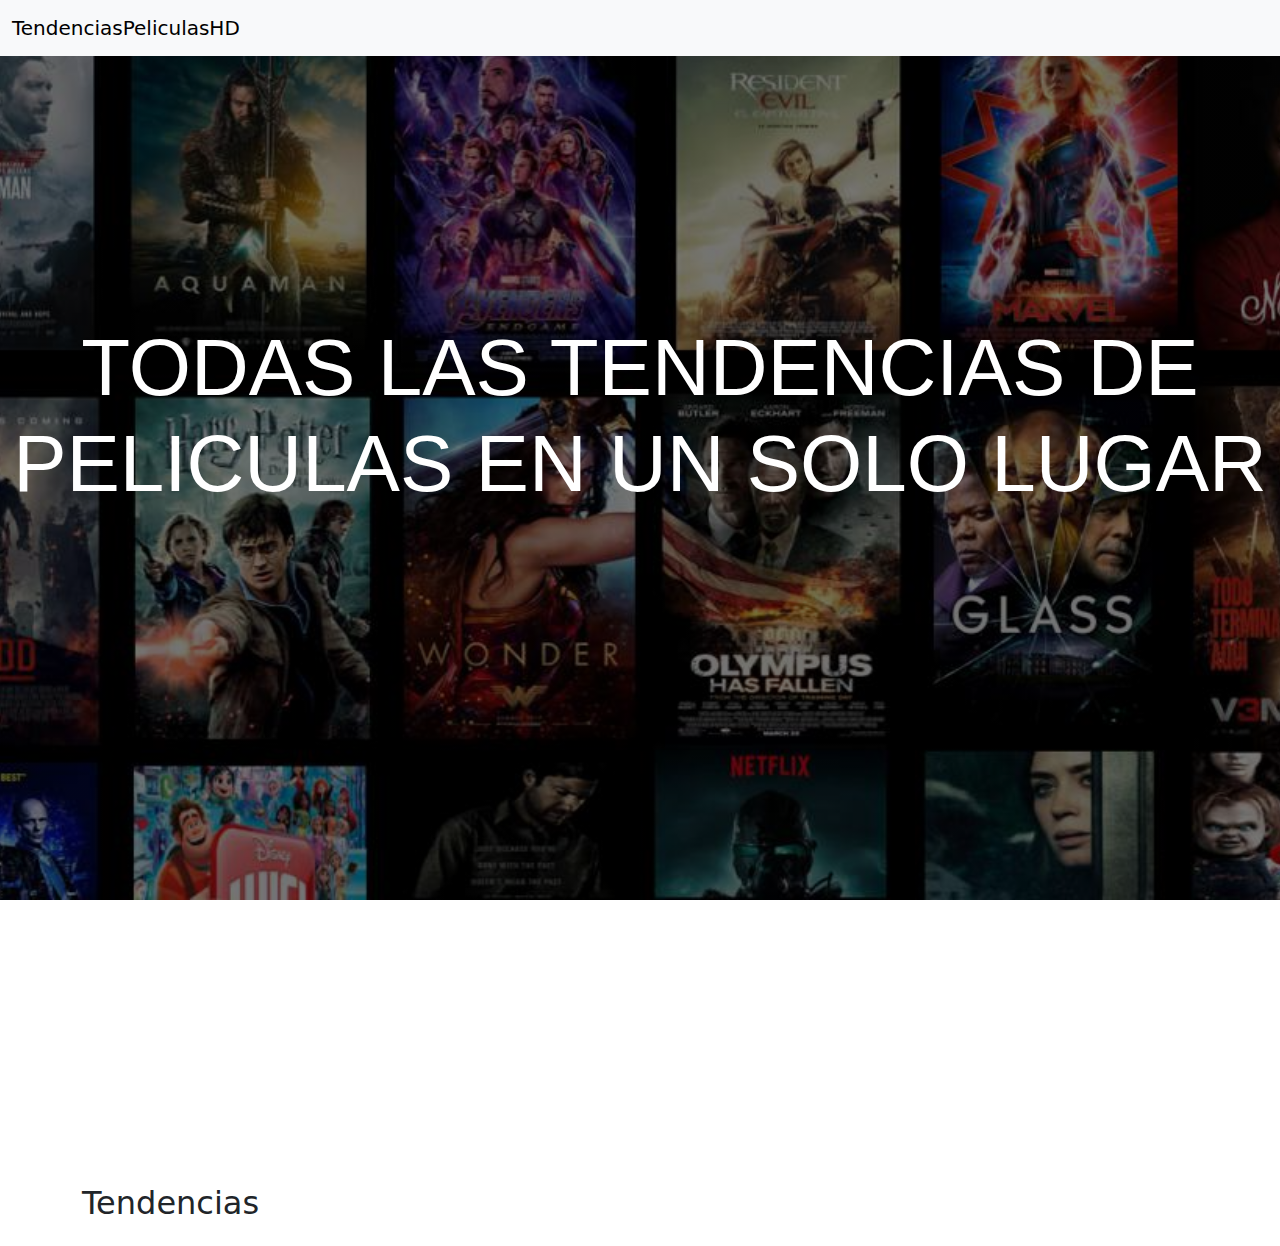
==== index.html @ 5aa3275d "1" ====
<!doctype html>
<html lang="es">

<head>
    <meta charset="utf-8">
    <meta name="viewport" content="width=device-width, initial-scale=1">
    <title>PeliculasHD Sitio</title>
    <link rel="stylesheet" href="CSS/style.css">
    <link href="https://cdn.jsdelivr.net/npm/bootstrap@5.3.3/dist/css/bootstrap.min.css" rel="stylesheet"
        integrity="sha384-QWTKZyjpPEjISv5WaRU9OFeRpok6YctnYmDr5pNlyT2bRjXh0JMhjY6hW+ALEwIH" crossorigin="anonymous">
</head>

<body>

    <script src="https://cdn.jsdelivr.net/npm/bootstrap@5.3.3/dist/js/bootstrap.bundle.min.js"
        integrity="sha384-YvpcrYf0tY3lHB60NNkmXc5s9fDVZLESaAA55NDzOxhy9GkcIdslK1eN7N6jIeHz"
        crossorigin="anonymous"></script>

    <script src="https://cdn.jsdelivr.net/npm/@popperjs/core@2.11.8/dist/umd/popper.min.js"
        integrity="sha384-I7E8VVD/ismYTF4hNIPjVp/Zjvgyol6VFvRkX/vR+Vc4jQkC+hVqc2pM8ODewa9r"
        crossorigin="anonymous"></script>
    <script src="https://cdn.jsdelivr.net/npm/bootstrap@5.3.3/dist/js/bootstrap.min.js"
        integrity="sha384-0pUGZvbkm6XF6gxjEnlmuGrJXVbNuzT9qBBavbLwCsOGabYfZo0T0to5eqruptLy"
        crossorigin="anonymous"></script>
    <header>
        <nav class="navbar navbar-expand-lg bg-body-tertiary ">
            <div class="container-fluid">
                <a class="navbar-brand" href="#">TendenciasPeliculasHD</a>
                <button class="navbar-toggler" type="button" data-bs-toggle="collapse" data-bs-target="#navbarNav"
                    aria-controls="navbarNav" aria-expanded="false" aria-label="Toggle navigation">
                    <span class="navbar-toggler-icon"></span>
                </button>
                <div class="collapse navbar-collapse" id="navbarNav">
                    <ul class="navbar-nav">

                    </ul>
                </div>
            </div>
        </nav>
    </header>

    <main>
        <section class="portada">
            <h1 class="titulo">TODAS LAS TENDENCIAS DE PELICULAS EN UN SOLO LUGAR</h1>
        </section>
        
        <section class="container mt-5">
            <h2 class="mb-4">Tendencias</h2> <!-- Título de tendencias -->
            <div class="row" id="movies-container">
                <!-- Películas se cargarán aquí -->
            </div>
        </section>
    </main>

    <script>
        const apiKey = '1709c334f55f4b36a874243028f207da';  // Reemplaza 'YOUR_API_KEY' con tu clave API de TMDb
        const apiUrl = `https://api.themoviedb.org/3/movie/popular?api_key=${apiKey}&language=es-ES&page=1`;

        async function fetchMovies() {
            try {
                const response = await fetch(apiUrl);
                const data = await response.json();
                displayMovies(data.results);
            } catch (error) {
                console.error('Error fetching movies:', error);
            }
        }

        function displayMovies(movies) {
            const moviesContainer = document.getElementById('movies-container');
            moviesContainer.innerHTML = '';

            movies.forEach(movie => {
                const movieElement = document.createElement('div');
                movieElement.classList.add('col-md-4', 'mb-4');
                movieElement.innerHTML = `
                    <div class="card h-100">
                        <img src="https://image.tmdb.org/t/p/w500${movie.poster_path}" class="card-img-top" alt="${movie.title}">
                        <div class="card-body">
                            <h5 class="card-title">${movie.title}</h5>
                            <p class="card-text">${movie.overview}</p>
                        </div>
                    </div>
                `;
                moviesContainer.appendChild(movieElement);
            });
        }

        fetchMovies();
    </script>

</body>

</html>
---- CSS/style.css ----
.titulo {
    font-size: 5rem;
    font-family: 'Nunito', sans-serif;
    color: white;
    position: absolute;
    top: 20rem;
    display: flex;
    flex-direction: column;
    justify-content: center;
    align-items: center;
    text-align: center;
}

.portada {
    height: 120vh; 
    background: linear-gradient(to right top, #0000008a, #0000008a), url(../img/Portada.jpg);
    background-position: center;
    background-repeat: no-repeat;
    background-size: cover;
    background-attachment: fixed;
    color: white;
}
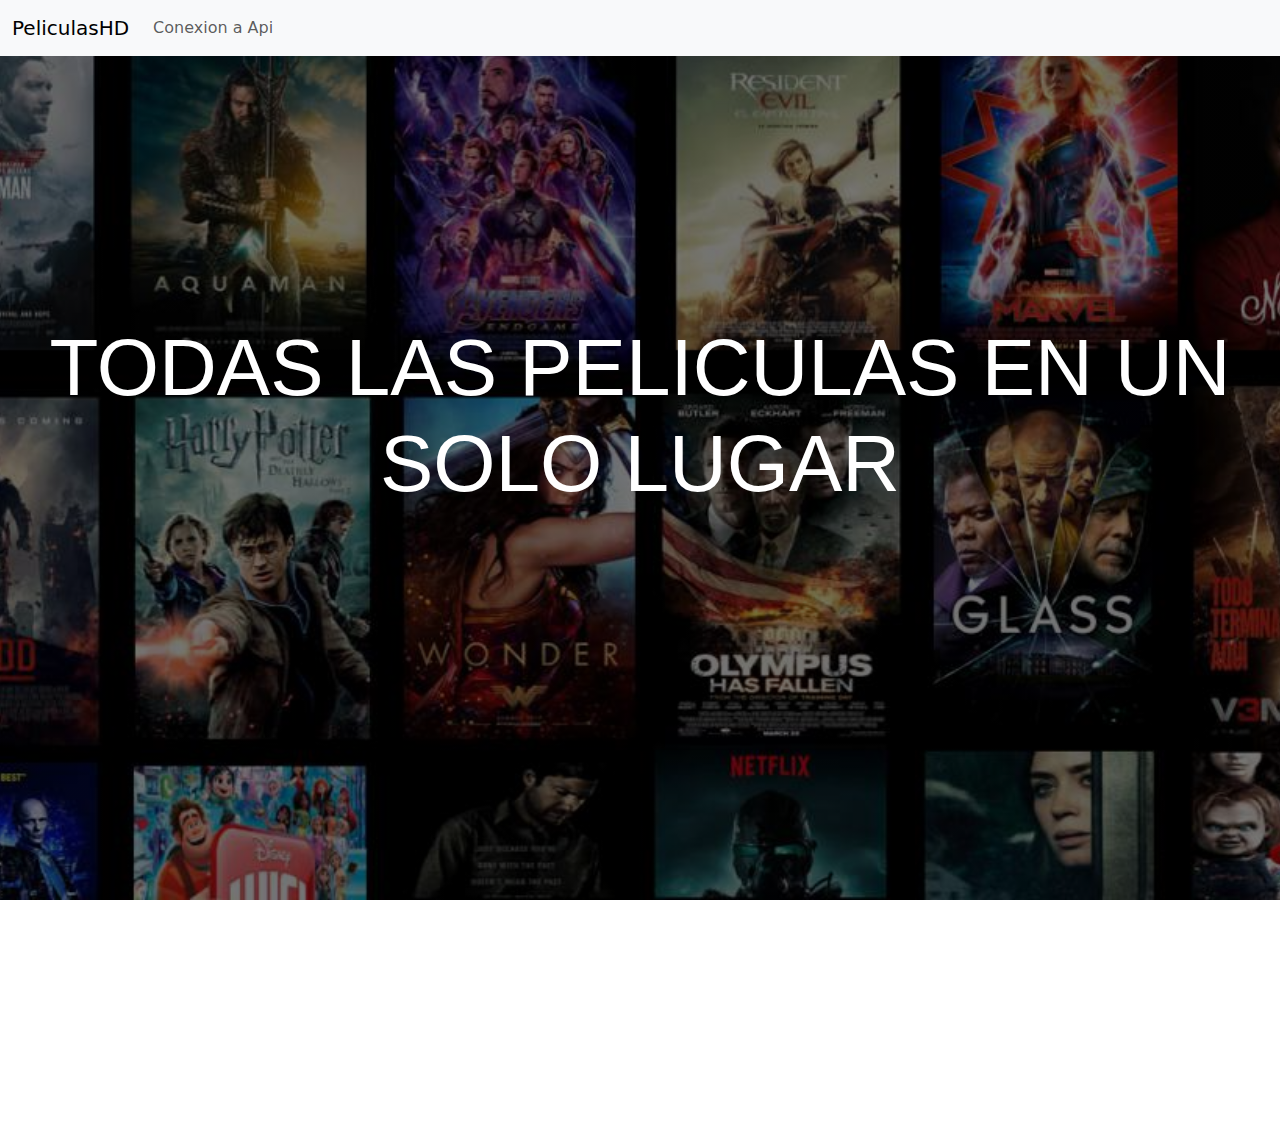
==== commit 6d7e2db6: "2" ====
--- a/index.html
+++ b/index.html
@@ -1,5 +1,5 @@
 <!doctype html>
-<html lang="es">
+<html lang="en">
 
 <head>
     <meta charset="utf-8">
@@ -22,73 +22,40 @@
     <script src="https://cdn.jsdelivr.net/npm/bootstrap@5.3.3/dist/js/bootstrap.min.js"
         integrity="sha384-0pUGZvbkm6XF6gxjEnlmuGrJXVbNuzT9qBBavbLwCsOGabYfZo0T0to5eqruptLy"
         crossorigin="anonymous"></script>
-    <header>
-        <nav class="navbar navbar-expand-lg bg-body-tertiary ">
-            <div class="container-fluid">
-                <a class="navbar-brand" href="#">TendenciasPeliculasHD</a>
-                <button class="navbar-toggler" type="button" data-bs-toggle="collapse" data-bs-target="#navbarNav"
-                    aria-controls="navbarNav" aria-expanded="false" aria-label="Toggle navigation">
+        <header>
+            <nav class="navbar navbar-expand-lg bg-body-tertiary ">
+                <div class="container-fluid">
+                  <a class="navbar-brand" href="#">PeliculasHD</a>
+                  <button class="navbar-toggler" type="button" data-bs-toggle="collapse" data-bs-target="#navbarNav" aria-controls="navbarNav" aria-expanded="false" aria-label="Toggle navigation">
                     <span class="navbar-toggler-icon"></span>
-                </button>
-                <div class="collapse navbar-collapse" id="navbarNav">
+                  </button>
+                  <div class="collapse navbar-collapse" id="navbarNav">
                     <ul class="navbar-nav">
+                      
+                      <li class="nav-item">
+                        <a class="nav-link" href="tendenciasApi.html">Conexion a Api</a>
+                      </li>
+                      
+                
+                    </ul>
+                  </div>
+                </div>
+              </nav>
 
-                    </ul>
-                </div>
-            </div>
-        </nav>
-    </header>
+        </header>
+        
 
-    <main>
-        <section class="portada">
-            <h1 class="titulo">TODAS LAS TENDENCIAS DE PELICULAS EN UN SOLO LUGAR</h1>
-        </section>
-        
-        <section class="container mt-5">
-            <h2 class="mb-4">Tendencias</h2> <!-- Título de tendencias -->
-            <div class="row" id="movies-container">
-                <!-- Películas se cargarán aquí -->
-            </div>
-        </section>
-    </main>
+        <main>
 
-    <script>
-        const apiKey = '1709c334f55f4b36a874243028f207da';  // Reemplaza 'YOUR_API_KEY' con tu clave API de TMDb
-        const apiUrl = `https://api.themoviedb.org/3/movie/popular?api_key=${apiKey}&language=es-ES&page=1`;
+            <section class="portada">
+                
+                    <h1 class="titulo">TODAS LAS PELICULAS EN UN SOLO LUGAR</h1>
 
-        async function fetchMovies() {
-            try {
-                const response = await fetch(apiUrl);
-                const data = await response.json();
-                displayMovies(data.results);
-            } catch (error) {
-                console.error('Error fetching movies:', error);
-            }
-        }
+              </section>
 
-        function displayMovies(movies) {
-            const moviesContainer = document.getElementById('movies-container');
-            moviesContainer.innerHTML = '';
+        </main>
 
-            movies.forEach(movie => {
-                const movieElement = document.createElement('div');
-                movieElement.classList.add('col-md-4', 'mb-4');
-                movieElement.innerHTML = `
-                    <div class="card h-100">
-                        <img src="https://image.tmdb.org/t/p/w500${movie.poster_path}" class="card-img-top" alt="${movie.title}">
-                        <div class="card-body">
-                            <h5 class="card-title">${movie.title}</h5>
-                            <p class="card-text">${movie.overview}</p>
-                        </div>
-                    </div>
-                `;
-                moviesContainer.appendChild(movieElement);
-            });
-        }
-
-        fetchMovies();
-    </script>
-
+          
 </body>
 
 </html>
